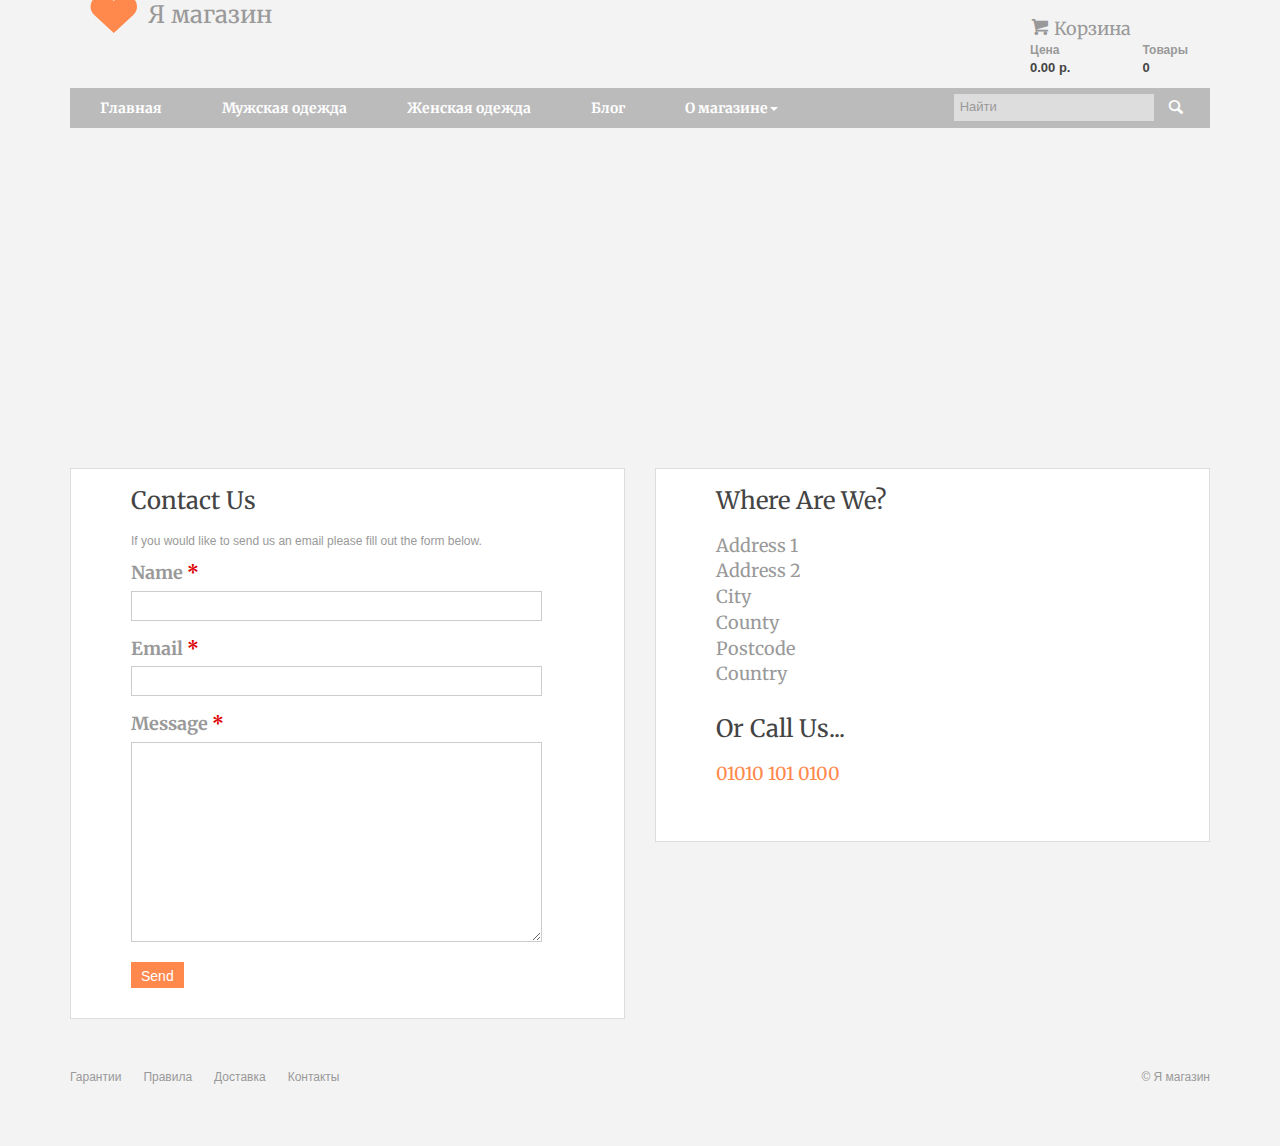
==== contact.html @ a4526c02 "download" ====
<!DOCTYPE html>
<html>
	<head>
		<title>Я магазин</title>
		<meta name="viewport" content="width=device-width, initial-scale=1.0">
		<meta charset="UTF-8">
		<link href="assets/templates/theme/css/bootstrap.min.css" rel="stylesheet" media="screen">
		<link href="https://fonts.googleapis.com/css?family=Merriweather&amp;subset=cyrillic" rel="stylesheet">
		<link href="assets/templates/theme/css/entypo.css" rel="stylesheet" type="text/css">
		<link href="assets/templates/theme/css/686tees.css" rel="stylesheet" type="text/css">
	</head>
<body>

<div class="container">
	<div class="row header_row">
		<div class="col-md-4 col-sm-4">
			<a class="logo" href="index.html">
				<span class="entypo heart"></span> Я магазин
			</a>
		</div>
		<div class="col-md-4 col-sm-5">
		</div>
		<div class="col-md-4 col-sm-3">
			<div class="row">
				<div class="col-md-6 col-md-offset-6 mini-basket">
					<p class="mini-basket-title">
					<a href="basket.html"><span class="entypo cart"></span> Корзина</a></p>
					<div class="row">
						<div class="col-md-6 col-sm-6 col-xs-6">
							<p class="mini-basket-summary">
								Цена<br />
								<span>0.00 р.</span>
							</p>
						</div>
						<div class="col-md-6 col-sm-6 col-xs-6">
							<p class="mini-basket-summary">
								Товары<br />
								<span>0</span>
							</p>
						</div>
					</div>
				</div>
			</div>
		</div>
	</div>

	<!-- Menu -->

	<div class="row">

		<div class="col-md-12">

			<nav class="navbar navbar-default" role="navigation">
			  <div class="container-fluid">
			  
			    <div class="navbar-header">
			      <button type="button" class="navbar-toggle" data-toggle="collapse" data-target="#navbar-collapse-1">
			        <span class="sr-only">Меню</span>
			        <span class="icon-bar"></span>
			        <span class="icon-bar"></span>
			        <span class="icon-bar"></span>
			      </button>
			    </div>

			    <div class="collapse navbar-collapse" id="navbar-collapse-1">
			      <ul class="nav navbar-nav">
			        <li><a href="index.html">Главная</a></li>
			        <li><a href="products-men.html">Мужская одежда</a></li>
			        <li><a href="products-men.html">Женская одежда</a></li>
			        <li>
			          <a href="blog-listing.html">Блог</a>
			        </li>					
			        <li class="dropdown">
			          <a href="#" class="dropdown-toggle" data-toggle="dropdown" role="button" aria-haspopup="true" aria-expanded="false">О магазине<b class="caret"></b></a>
			          <ul class="dropdown-menu">
			            <li><a href="index-alt.html">Гарантии</a></li>
						<li><a href="index-alt.html">Правила</a></li>
			            <li><a href="pricing.html">Доставка</a></li>
			            <li><a href="faq.html">Оплата</a></li>
						<li><a href="faq.html">Контакты</a></li>
			          </ul>
			        </li>

			      </ul>
			      <form class="navbar-form navbar-right clearfix" role="search">
			        <div class="form-group">
			          <input type="text" class="form-control" placeholder="Найти">
			        </div>
			        <button type="submit" class="btn btn-default"><span class="entypo search"></span></button>
			      </form>
			    </div>
			  </div>
			</nav>

		</div>

	</div>

	<!-- Body -->

	<div class="row">

		<div class="col-md-12">

			<div id="map_canvas"></div>

		</div>

	</div>

	<div class="row">

		<div class="col-md-6">

			<div class="checkout-box">

				<h2>Contact Us</h2>

				<p>If you would like to send us an email please fill out the form below.</p>

				<form action="checkout-2.html" method="post">

					<p>
						<label for="field-name">Name <span class="mand">*</span></label>
						<input type="text" id="field-name" name="field-name" />
					</p>

					<p>
						<label for="field-email">Email <span class="mand">*</span></label>
						<input type="text" id="field-email" name="field-email" />
					</p>

					<p>
						<label for="field-message">Message <span class="mand">*</span></label>
						<textarea id="field-message" name="field-message"></textarea>
					</p>

					<p class="buttons">
						<button class="btn btn-primary" type="submit">Send</button>
					</p>

				</form>

			</div>

		</div>

		<div class="col-md-6">

			<div class="checkout-box">

				<h2>Where Are We?</h2>

				<p class="address">
					Address 1<br />
					Address 2<br />
					City<br />
					County<br />
					Postcode<br />
					Country
				</p>

				<h2>Or Call Us...</h2>

				<p class="tel"><a href="tel:01010 101 0100">01010 101 0100</a></p>

			</div>

		</div>

	</div>

	<div class="row footer">
		<div class="col-md-6">
			<ul class="footer-nav">
				<li><a href="content.html">Гарантии</a></li>
				<li><a href="content.html">Правила</a></li>
				<li><a href="content.html">Доставка</a></li>
				<li><a href="contact.html">Контакты</a></li>
			</ul>
		</div>
		<div class="col-md-6 footer-right"><p>&copy; Я магазин</p></div>
	</div>

</div>

<script type="text/javascript" src="http://maps.google.com/maps/api/js?sensor=true"></script>
<script src="https://ajax.googleapis.com/ajax/libs/jquery/1.12.4/jquery.min.js"></script>
<script src="assets/templates/theme/js/bootstrap.min.js"></script>
<script src="assets/templates/theme/js/jquery.ui.map.js"></script>
<script src="assets/templates/theme/js/contact.js"></script>

</body>
</html>
---- assets/templates/theme/css/entypo.css ----
@font-face {
    font-family: 'EntypoRegular';
    src: url('../fonts/entypo.eot');
    src: url('../fonts/entypo.eot?#iefix') format('embedded-opentype'),
         url('../fonts/entypo.woff') format('woff'),
         url('../fonts/entypo.ttf') format('truetype'),
         url('../fonts/entypo.svg#EntypoRegular') format('svg');
    font-weight: normal;
    font-style: normal;
}
 
@font-face {
    font-family: 'EntypoSocialRegular';
    src: url('../fonts/entypo-social.eot');
    src: url('../fonts/entypo-social.eot?#iefix') format('embedded-opentype'),
         url('../fonts/entypo-social.woff') format('woff'),
         url('../fonts/entypo-social.ttf') format('truetype'),
         url('../fonts/entypo-social.svg#EntypoRegular') format('svg');
    font-weight: normal;
    font-style: normal;
}
 
.entypo {
	font-family: 'EntypoRegular';
	font-size: 2em;
	font-weight: normal;
	line-height: 0;
}
 
.entypo-social {
	font-family: 'EntypoSocialRegular';
	font-size: 2em;
	font-weight: normal;
	line-height: 0;
}
 
.entypo.phone:before{ content:'\1F4DE'; }
.entypo.mobile:before{ content:'\1F4F1'; }
.entypo.mouse:before{ content:'\E789'; }
.entypo.address:before{ content:'\E723'; }
.entypo.mail:before{ content:'\2709'; }
.entypo.paper-plane:before{ content:'\1F53F'; }
.entypo.pencil:before{ content:'\270E'; }
.entypo.feather:before{ content:'\2712'; }
.entypo.attach:before{ content:'\1F4CE'; }
.entypo.inbox:before{ content:'\E777'; }
.entypo.reply:before{ content:'\E712'; }
.entypo.reply-all:before{ content:'\E713'; }
.entypo.forward:before{ content:'\27A6'; }
.entypo.user:before{ content:'\1F464'; }
.entypo.users:before{ content:'\1F465'; }
.entypo.add-user:before{ content:'\E700'; }
.entypo.vcard:before{ content:'\E722'; }
.entypo.export:before{ content:'\E715'; }
.entypo.location:before{ content:'\E724'; }
.entypo.map:before{ content:'\E727'; }
.entypo.compass:before{ content:'\E728'; }
.entypo.direction:before{ content:'\27A2'; }
.entypo.hair-cross:before{ content:'\1F3AF'; }
.entypo.share:before{ content:'\E73C'; }
.entypo.shareable:before{ content:'\E73E'; }
.entypo.heart:before{ content:'\2665'; }
.entypo.heart-empty:before{ content:'\2661'; }
.entypo.star:before{ content:'\2605'; }
.entypo.star-empty:before{ content:'\2606'; }
.entypo.thumbs-up:before{ content:'\1F44D'; }
.entypo.thumbs-down:before{ content:'\1F44E'; }
.entypo.chat:before{ content:'\E720'; }
.entypo.comment:before{ content:'\E718'; }
.entypo.quote:before{ content:'\275E'; }
.entypo.home:before{ content:'\2302'; }
.entypo.popup:before{ content:'\E74C'; }
.entypo.search:before{ content:'\1F50D'; }
.entypo.flashlight:before{ content:'\1F526'; }
.entypo.print:before{ content:'\E716'; }
.entypo.bell:before{ content:'\1F514'; }
.entypo.link:before{ content:'\1F517'; }
.entypo.flag:before{ content:'\2691'; }
.entypo.cog:before{ content:'\2699'; }
.entypo.tools:before{ content:'\2692'; }
.entypo.trophy:before{ content:'\1F3C6'; }
.entypo.tag:before{ content:'\E70C'; }
.entypo.camera:before{ content:'\1F4F7'; }
.entypo.megaphone:before{ content:'\1F4E3'; }
.entypo.moon:before{ content:'\263D'; }
.entypo.palette:before{ content:'\1F3A8'; }
.entypo.leaf:before{ content:'\1F342'; }
.entypo.note:before{ content:'\266A'; }
.entypo.beamed-note:before{ content:'\266B'; }
.entypo.new:before{ content:'\1F4A5'; }
.entypo.graduation-cap:before{ content:'\1F393'; }
.entypo.book:before{ content:'\1F4D5'; }
.entypo.newspaper:before{ content:'\1F4F0'; }
.entypo.bag:before{ content:'\1F45C'; }
.entypo.airplane:before{ content:'\2708'; }
.entypo.lifebuoy:before{ content:'\E788'; }
.entypo.eye:before{ content:'\E70A'; }
.entypo.clock:before{ content:'\1F554'; }
.entypo.mic:before{ content:'\1F3A4'; }
.entypo.calendar:before{ content:'\1F4C5'; }
.entypo.flash:before{ content:'\26A1'; }
.entypo.thunder-cloud:before{ content:'\26C8'; }
.entypo.droplet:before{ content:'\1F4A7'; }
.entypo.cd:before{ content:'\1F4BF'; }
.entypo.briefcase:before{ content:'\1F4BC'; }
.entypo.air:before{ content:'\1F4A8'; }
.entypo.hourglass:before{ content:'\23F3'; }
.entypo.gauge:before{ content:'\1F6C7'; }
.entypo.language:before{ content:'\1F394'; }
.entypo.network:before{ content:'\E776'; }
.entypo.key:before{ content:'\1F511'; }
.entypo.battery:before{ content:'\1F50B'; }
.entypo.bucket:before{ content:'\1F4FE'; }
.entypo.magnet:before{ content:'\E7A1'; }
.entypo.drive:before{ content:'\1F4FD'; }
.entypo.cup:before{ content:'\2615'; }
.entypo.rocket:before{ content:'\1F680'; }
.entypo.brush:before{ content:'\E79A'; }
.entypo.suitcase:before{ content:'\1F6C6'; }
.entypo.traffic-cone:before{ content:'\1F6C8'; }
.entypo.globe:before{ content:'\1F30E'; }
.entypo.keyboard:before{ content:'\2328'; }
.entypo.browser:before{ content:'\E74E'; }
.entypo.publish:before{ content:'\E74D'; }
.entypo.progress-3:before{ content:'\E76B'; }
.entypo.progress-2:before{ content:'\E76A'; }
.entypo.progress-1:before{ content:'\E769'; }
.entypo.progress-0:before{ content:'\E768'; }
.entypo.light-down:before{ content:'\1F505'; }
.entypo.light-up:before{ content:'\1F506'; }
.entypo.adjust:before{ content:'\25D1'; }
.entypo.code:before{ content:'\E714'; }
.entypo.monitor:before{ content:'\1F4BB'; }
.entypo.infinity:before{ content:'\221E'; }
.entypo.light-bulb:before{ content:'\1F4A1'; }
.entypo.credit-card:before{ content:'\1F4B3'; }
.entypo.database:before{ content:'\1F4F8'; }
.entypo.voicemail:before{ content:'\2707'; }
.entypo.clipboard:before{ content:'\1F4CB'; }
.entypo.cart:before{ content:'\E73D'; }
.entypo.box:before{ content:'\1F4E6'; }
.entypo.ticket:before{ content:'\1F3AB'; }
.entypo.rss:before{ content:'\E73A'; }
.entypo.signal:before{ content:'\1F4F6'; }
.entypo.thermometer:before{ content:'\1F4FF'; }
.entypo.water:before{ content:'\1F4A6'; }
.entypo.sweden:before{ content:'\F601'; }
.entypo.line-graph:before{ content:'\1F4C8'; }
.entypo.pie-chart:before{ content:'\25F4'; }
.entypo.bar-graph:before{ content:'\1F4CA'; }
.entypo.area-graph:before{ content:'\1F53E'; }
.entypo.lock:before{ content:'\1F512'; }
.entypo.lock-open:before{ content:'\1F513'; }
.entypo.logout:before{ content:'\E741'; }
.entypo.login:before{ content:'\E740'; }
.entypo.check:before{ content:'\2713'; }
.entypo.cross:before{ content:'\274C'; }
.entypo.squared-minus:before{ content:'\229F'; }
.entypo.squared-plus:before{ content:'\229E'; }
.entypo.squared-cross:before{ content:'\274E'; }
.entypo.circled-minus:before{ content:'\2296'; }
.entypo.circled-plus:before{ content:'\2295'; }
.entypo.circled-cross:before{ content:'\2716'; }
.entypo.minus:before{ content:'\2796'; }
.entypo.plus:before{ content:'\2795'; }
.entypo.erase:before{ content:'\232B'; }
.entypo.block:before{ content:'\1F6AB'; }
.entypo.info:before{ content:'\2139'; }
.entypo.circled-info:before{ content:'\E705'; }
.entypo.help:before{ content:'\2753'; }
.entypo.circled-help:before{ content:'\E704'; }
.entypo.warning:before{ content:'\26A0'; }
.entypo.cycle:before{ content:'\1F504'; }
.entypo.cw:before{ content:'\27F3'; }
.entypo.ccw:before{ content:'\27F2'; }
.entypo.shuffle:before{ content:'\1F500'; }
.entypo.back:before{ content:'\1F519'; }
.entypo.level-down:before{ content:'\21B3'; }
.entypo.retweet:before{ content:'\E717'; }
.entypo.loop:before{ content:'\1F501'; }
.entypo.back-in-time:before{ content:'\E771'; }
.entypo.level-up:before{ content:'\21B0'; }
.entypo.switch:before{ content:'\21C6'; }
.entypo.numbered-list:before{ content:'\E005'; }
.entypo.add-to-list:before{ content:'\E003'; }
.entypo.layout:before{ content:'\268F'; }
.entypo.list:before{ content:'\2630'; }
.entypo.text-doc:before{ content:'\1F4C4'; }
.entypo.text-doc-inverted:before{ content:'\E731'; }
.entypo.doc:before{ content:'\E730'; }
.entypo.docs:before{ content:'\E736'; }
.entypo.landscape-doc:before{ content:'\E737'; }
.entypo.picture:before{ content:'\1F304'; }
.entypo.video:before{ content:'\1F3AC'; }
.entypo.music:before{ content:'\1F3B5'; }
.entypo.folder:before{ content:'\1F4C1'; }
.entypo.archive:before{ content:'\E800'; }
.entypo.trash:before{ content:'\E729'; }
.entypo.upload:before{ content:'\1F4E4'; }
.entypo.download:before{ content:'\1F4E5'; }
.entypo.save:before{ content:'\1F4BE'; }
.entypo.install:before{ content:'\E778'; }
.entypo.cloud:before{ content:'\2601'; }
.entypo.upload-cloud:before{ content:'\E711'; }
.entypo.bookmark:before{ content:'\1F516'; }
.entypo.bookmarks:before{ content:'\1F4D1'; }
.entypo.open-book:before{ content:'\1F4D6'; }
.entypo.play:before{ content:'\25B6'; }
.entypo.paus:before{ content:'\2016'; }
.entypo.record:before{ content:'\25CF'; }
.entypo.stop:before{ content:'\25A0'; }
.entypo.ff:before{ content:'\23E9'; }
.entypo.fb:before{ content:'\23EA'; }
.entypo.to-start:before{ content:'\23EE'; }
.entypo.to-end:before{ content:'\23ED'; }
.entypo.resize-full:before{ content:'\E744'; }
.entypo.resize-small:before{ content:'\E746'; }
.entypo.volume:before{ content:'\23F7'; }
.entypo.sound:before{ content:'\1F50A'; }
.entypo.mute:before{ content:'\1F507'; }
.entypo.flow-cascade:before{ content:'\1F568'; }
.entypo.flow-branch:before{ content:'\1F569'; }
.entypo.flow-tree:before{ content:'\1F56A'; }
.entypo.flow-line:before{ content:'\1F56B'; }
.entypo.flow-parallel:before{ content:'\1F56C'; }
.entypo.left-bold:before{ content:'\E4AD'; }
.entypo.down-bold:before{ content:'\E4B0'; }
.entypo.up-bold:before{ content:'\E4AF'; }
.entypo.right-bold:before{ content:'\E4AE'; }
.entypo.left:before{ content:'\2B05'; }
.entypo.down:before{ content:'\2B07'; }
.entypo.up:before{ content:'\2B06'; }
.entypo.right:before{ content:'\27A1'; }
.entypo.circled-left:before{ content:'\E759'; }
.entypo.circled-down:before{ content:'\E758'; }
.entypo.circled-up:before{ content:'\E75B'; }
.entypo.circled-right:before{ content:'\E75A'; }
.entypo.triangle-left:before{ content:'\25C2'; }
.entypo.triangle-down:before{ content:'\25BE'; }
.entypo.triangle-up:before{ content:'\25B4'; }
.entypo.triangle-right:before{ content:'\25B8'; }
.entypo.chevron-left:before{ content:'\E75D'; }
.entypo.chevron-down:before{ content:'\E75C'; }
.entypo.chevron-up:before{ content:'\E75F'; }
.entypo.chevron-right:before{ content:'\E75E'; }
.entypo.chevron-small-left:before{ content:'\E761'; }
.entypo.chevron-small-down:before{ content:'\E760'; }
.entypo.chevron-small-up:before{ content:'\E763'; }
.entypo.chevron-small-right:before{ content:'\E762'; }
.entypo.chevron-thin-left:before{ content:'\E765'; }
.entypo.chevron-thin-down:before{ content:'\E764'; }
.entypo.chevron-thin-up:before{ content:'\E767'; }
.entypo.chevron-thin-right:before{ content:'\E766'; }
.entypo.left-thin:before{ content:'\2190'; }
.entypo.down-thin:before{ content:'\2193'; }
.entypo.up-thin:before{ content:'\2191'; }
.entypo.right-thin:before{ content:'\2192'; }
.entypo.arrow-combo:before{ content:'\E74F'; }
.entypo.three-dots:before{ content:'\23F6'; }
.entypo.two-dots:before{ content:'\23F5'; }
.entypo.dot:before{ content:'\23F4'; }
.entypo.cc:before{ content:'\1F545'; }
.entypo.cc-by:before{ content:'\1F546'; }
.entypo.cc-nc:before{ content:'\1F547'; }
.entypo.cc-nc-eu:before{ content:'\1F548'; }
.entypo.cc-nc-jp:before{ content:'\1F549'; }
.entypo.cc-sa:before{ content:'\1F54A'; }
.entypo.cc-nd:before{ content:'\1F54B'; }
.entypo.cc-pd:before{ content:'\1F54C'; }
.entypo.cc-zero:before{ content:'\1F54D'; }
.entypo.cc-share:before{ content:'\1F54E'; }
.entypo.cc-remix:before{ content:'\1F54F'; }
.entypo.db-logo:before{ content:'\1F5F9'; }
.entypo.db-shape:before{ content:'\1F5FA'; }
 
.entypo-social.github:before{ content:'\F300'; }
.entypo-social.c-github:before{ content:'\F301'; }
.entypo-social.flickr:before{ content:'\F303'; }
.entypo-social.c-flickr:before{ content:'\F304'; }
.entypo-social.vimeo:before{ content:'\F306'; }
.entypo-social.c-vimeo:before{ content:'\F307'; }
.entypo-social.twitter:before{ content:'\F309'; }
.entypo-social.c-twitter:before{ content:'\F30A'; }
.entypo-social.facebook:before{ content:'\F30C'; }
.entypo-social.c-facebook:before{ content:'\F30D'; }
.entypo-social.s-facebook:before{ content:'\F30E'; }
.entypo-social.googleplus:before{ content:'\F30F'; }
.entypo-social.c-googleplus:before{ content:'\F310'; }
.entypo-social.pinterest:before{ content:'\F312'; }
.entypo-social.c-pinterest:before{ content:'\F313'; }
.entypo-social.tumblr:before{ content:'\F315'; }
.entypo-social.c-tumblr:before{ content:'\F316'; }
.entypo-social.linkedin:before{ content:'\F318'; }
.entypo-social.c-linkedin:before{ content:'\F319'; }
.entypo-social.dribbble:before{ content:'\F31B'; }
.entypo-social.c-dribbble:before{ content:'\F31C'; }
.entypo-social.stumbleupon:before{ content:'\F31E'; }
.entypo-social.c-stumbleupon:before{ content:'\F31F'; }
.entypo-social.lastfm:before{ content:'\F321'; }
.entypo-social.c-lastfm:before{ content:'\F322'; }
.entypo-social.rdio:before{ content:'\F324'; }
.entypo-social.c-rdio:before{ content:'\F325'; }
.entypo-social.spotify:before{ content:'\F327'; }
.entypo-social.c-spotify:before{ content:'\F328'; }
.entypo-social.qq:before{ content:'\F32A'; }
.entypo-social.instagram:before{ content:'\F32D'; }
.entypo-social.dropbox:before{ content:'\F330'; }
.entypo-social.evernote:before{ content:'\F333'; }
.entypo-social.flattr:before{ content:'\F336'; }
.entypo-social.skype:before{ content:'\F339'; }
.entypo-social.c-skype:before{ content:'\F33A'; }
.entypo-social.renren:before{ content:'\F33C'; }
.entypo-social.sina-weibo:before{ content:'\F33F'; }
.entypo-social.paypal:before{ content:'\F342'; }
.entypo-social.picasa:before{ content:'\F345'; }
.entypo-social.soundcloud:before{ content:'\F348'; }
.entypo-social.mixi:before{ content:'\F34B'; }
.entypo-social.behance:before{ content:'\F34E'; }
.entypo-social.google-circles:before{ content:'\F351'; }
.entypo-social.vk:before{ content:'\F354'; }
.entypo-social.smashing:before{ content:'\F357'; }
---- assets/templates/theme/css/686tees.css ----
/*--------------------------------
	General
---------------------------------*/

body {
	background: #F3F3F3;
	color: #999;
	font-size: 12px;
}

a,
.pagination > li > a,
.pagination > li > span {
	color: #ff884c;
}

a:hover,
.pagination > li > a:hover {
	color: #444;
	text-decoration: none;
}
.header_row{
	margin-top: 15px;
}
/*--------------------------------
	Buttons
---------------------------------*/

.btn {
	border-radius: 0;
	text-shadow: none;
	border: none;
	box-shadow: none;
	margin: 0;
	padding: 4px 10px 2px 10px;
}

.btn-primary {
	background: #ff884c;
}

.btn-primary:hover {
	background: #d35c20;
}

.btn-grey {
	background: #BBB;
	color: #FFF;
}

.btn-grey:hover {
	background: #999;
	color: #FFF;
}

.btn-blank {
	background: none;
	color: #AAA;
}

.btn-blank:hover {
	background: none;
	color: #888;
}

/*--------------------------------
	Form styles
---------------------------------*/

select,
textarea,
input[type="text"],
input[type="password"],
input[type="datetime"],
input[type="datetime-local"],
input[type="date"],
input[type="month"],
input[type="time"],
input[type="week"],
input[type="number"],
input[type="email"],
input[type="url"],
input[type="search"],
input[type="tel"],
input[type="color"],
.uneditable-input {
	padding: 4px 6px;
	margin-bottom: 5px;
	font-size: 14px;
	border: 1px solid #CCC;
}

/*--------------------------------
	Alerts
---------------------------------*/

.alert {
	border: none;
	border-radius: 0;
}

/*--------------------------------
	Header
---------------------------------*/

.top-nav {
	list-style: none;
	margin: 0 -15px 20px -15px;
	padding: 0;
}

.top-nav li a {
	color: #999;
	display: block;
	padding: 10px 20px;
	border-bottom: 1px solid #DDD;
}

.top-nav li a:hover {
	color: #444;
}

.logo {
	font-family: "Merriweather";
	font-size: 24px;
	color: #999;
	text-align: center;
	margin-bottom: 20px;
	display: block;
    margin-top: -20px;
}

.logo span {
	color: #ff884c;
	font-size: 4.5em;
	position: relative;
	bottom: -18px;
}

.strapline {
	font-family: "Merriweather";
	font-size: 14px;
	text-align: center;
	line-height: 1.5;
}

.strapline span {
	color: #CCC;
}

/*--------------------------------
	Mini Basket
---------------------------------*/

.mini-basket {
	background: #EEE;
	padding: 20px 20px 0 20px;
	margin-bottom: 10px;
}

.mini-basket-title {
	font-family: "Merriweather";
	font-size: 18px;
	line-height: 1.5;
	margin-right: 20px;
	margin-bottom: 10px;
}

.mini-basket-title a {
	color: #999;
}
.mini-basket-title a:hover{
	color: #444;
}
.mini-basket-title a span {
	position: relative;
	bottom: -1px;
}

.mini-basket-notice {
	background: #CCC;
	color: #FFF;
	font-weight: bold;
	padding: 5px 10px;
}

.mini-basket-summary {
	font-weight: bold;
}

.mini-basket-summary span {
	color: #444;
	font-size: 13px;
}

/*--------------------------------
	Main Nav
---------------------------------*/

.navbar {
	background: #BBB;
	list-style: none;
	margin: 0;
	padding: 0;
	min-height: 0;
	border-radius: 0;
	border: none;
}

.navbar .navbar-collapse {
	padding: 0;
}

.navbar li {
	font-family: "Merriweather";
	font-size: 14px;
}

.navbar-default .navbar-nav>li>a {
	font-weight: bold;
	display: block;
	padding: 10px 30px;
	color: #FFF;
}

.navbar-default .navbar-nav>.active>a, .navbar-default .navbar-nav>.active>a:hover, .navbar-default .navbar-nav>.active>a:focus {
	background: #AAA;
	color: #FFF;
}

.navbar-nav .open .dropdown-menu .dropdown-header, .navbar-nav .open .dropdown-menu>li>a {
	padding: 5px 15px 5px 30px;
}

.navbar-form {
	margin: 0;
}

.navbar-form input[type=text] {
	border: none;
	background: #DDD;
	box-shadow: none;
	border-radius: 0;
	text-shadow: none;
	margin: 2px 0 0 0;
	font-size: 13px;
	height: auto;
	width: 100%;
}

.navbar-form button.btn-default {
	border: none;
	background: none;
	box-shadow: none;
	border-radius: 0;
	text-shadow: none;
	margin: 0 0 0 0;
	font-size: 18px;
	height: auto;
	color: #FFF;
	float: left;
}

.navbar-form .form-group {
	width: 87%;
    float: left;
}

/*--------------------------------
	Headings
---------------------------------*/

h1 {
	font-family: "Merriweather";
	font-size: 32px;
	font-weight: 400;
	line-height: 2;
	border-bottom: 1px solid #E6E6E6;
	margin-bottom: 20px;
}

h2 {
	font-family: "Merriweather";
	font-size: 32px;
	font-weight: 400;
	line-height: 2;
	border-bottom: 1px solid #E6E6E6;
	margin-bottom: 20px;
}

h3 {
	font-family: "Merriweather";
	font-size: 24px;
	font-weight: 400;
	line-height: 2;
	border-bottom: 1px solid #E6E6E6;
	margin-bottom: 10px;
}

h4 {
	font-family: "Merriweather";
	font-size: 24px;
	font-weight: 400;
	line-height: 2;
	border-bottom: 1px solid #E6E6E6;
	margin-bottom: 10px;
}

h5 {
	font-family: "Merriweather";
	font-size: 24px;
	font-weight: 400;
	line-height: 2;
	border-bottom: 1px solid #E6E6E6;
	margin-bottom: 10px;
}

/*--------------------------------
	Carousel
---------------------------------*/

#carousel {
	margin-top: 0;
}

.carousel-indicators {
	bottom: 5px;
}

.carousel-indicators li {
	border-color: #AAA;
}

.carousel-indicators .active {
	background: #AAA;
}

.carousel-control.right,
.carousel-control.left {
	background: none;
	color: #AAA;
}

.carousel-control {
	width: 5%;
}

.carousel-control .icon-next, .carousel-control .glyphicon-chevron-right {
	margin-left: 0;
	margin-right: -15px;
}

/*--------------------------------
	Product Listing
---------------------------------*/

h1.catalogue-title a {
	color: #999;
}

h1.catalogue-title a:hover {
	color: #444;
}

.product-listing .title {
	font-family: "Merriweather";
	font-size: 20px;
}

.product-listing .title a {
	color: #999;
}

.product-listing .title a:hover {
	color: #444;
}

.product-listing .image {
	margin-bottom: 10px;
	border: 1px solid #EEE;
	border-bottom: 1px solid #DDD;
	width: 100%;
}

.product-listing .image:hover {
	-moz-opacity: 0.70;
	opacity: 0.70;
	-ms-filter:"progid:DXImageTransform.Microsoft.Alpha"(Opacity=70);
}

.product-listing .price {
	font-family: "Merriweather";
	font-size: 16px;
	text-align: right;
	border-bottom: 1px solid #E6E6E6;
	padding-bottom: 20px;
	margin-bottom: 20px;
}

.product-listing .btn {
	margin-left: 1px;
}

/*--------------------------------
	Product Detail
---------------------------------*/

.product-image,
.product-thumb {
	border: 1px solid #EEE;
	border-bottom: 1px solid #DDD;
	margin-bottom: 20px;
	width: 100%;
}

.add-basket-box {
	background: #FFF;
	border: 1px solid #EEE;
	border-bottom: 1px solid #DDD;
	padding: 10px;
	margin-bottom: 20px;
}

.add-basket-box img {
	float: left;
	width: 60px;
}

.add-basket-box p {
	float: left;
	font-family: "Merriweather";
	font-size: 16px;
	margin: 0 0 0 10px;
	line-height: 1.4;
}

.add-basket-box p span {
	color: #444;
}

.add-basket-box-right {
	float: right;
	text-align: right;
	padding: 10px 10px 0 0;
}

.add-basket-box-right .btn-addcart {
	font-family: "Merriweather";
	padding: 4px 10px;
}

.add-basket-box-right .btn-addcart span {
	position: relative;
	bottom: -2px;
	margin-right: 4px;
}

.social-icon {
	font-size: 30px;
	color: #AAA;
}

.social-icon:hover {
	color: #888;
}

/*--------------------------------
	Pagination
---------------------------------*/

.pagination {
	float: right;
}

.pagination {
	-webkit-border-radius: 0;
	-moz-border-radius: 0;
	border-radius: 0;
	-webkit-box-shadow: none;
	-moz-box-shadow: none;
	box-shadow: none;
}

.pagination > li:first-child > a,
.pagination > li:first-child > span {
	-webkit-border-top-left-radius: 0;
	-moz-border-radius-topleft: 0;
	border-top-left-radius: 0;
	-webkit-border-bottom-left-radius: 0;
	-moz-border-radius-bottomleft: 0;
	border-bottom-left-radius: 0;
}
.pagination > li:last-child > a,
.pagination > li:last-child > span {
	-webkit-border-top-right-radius: 0;
	-moz-border-radius-topright: 0;
	border-top-right-radius: 0;
	-webkit-border-bottom-right-radius: 0;
	-moz-border-radius-bottomright: 0;
	border-bottom-right-radius: 0;
}

/*--------------------------------
	Basket
---------------------------------*/

.basket-table {
	width: 100%;
	border-collapse: collapse;
	margin-bottom: 10px;
}

.basket-table th {
	font-weight: bold;
	text-align: left;
	padding: 8px;
}

.basket-table tbody tr {
	background: #FFF;
	border: 1px solid #DDD;
}

.basket-table tbody tr td {
	padding: 8px;
}

.basket-table tbody tr td.image {
	width: 80px;
}

.basket-table tbody tr td.image img {
	width: 80px;
}

.basket-table tbody tr td.title {
	font-family: "Merriweather";
	font-size: 18px;
}

.basket-table tbody tr td.title a {
	color: #999;
}

.basket-table tbody tr td.title a:hover {
	color: #444;
}

.basket-table tbody tr td.qty {
	width: 80px;
}

.basket-table tbody tr td.qty input {
	width: 40px;
	border-radius: 0;
	margin-bottom: -3px;
}

.basket-table tbody tr td.price {
	width: 80px;
	font-family: "Merriweather";
	font-size: 18px;
	color: #BBB;
}

.basket-table tbody tr td.total {
	width: 80px;
	font-family: "Merriweather";
	font-size: 18px;
	color: #888;
}

.basket-table tbody tr td.remove {
	width: 35px;
	font-size: 18px;
}

.basket-table tbody tr td.remove a {
	color: #D00;
	position: relative;
	bottom: -3px;
}

.basket-table tbody tr td.remove a:hover {
	color: #444;
}

.basket-total {
	background: #FFF;
    padding: 10px 60px;
    border: 1px solid #DDD;
    font-family: "Merriweather";
    font-size: 18px;
    margin-bottom: 30px;
	text-align:right;
}

.basket-total-shipping {
	margin-bottom: 10px;
}

.basket-total span {
	color: #444;
}

.actions {
	float: right;
}

.actions .btn {
	font-family: "Merriweather";
	font-size: 18px;
	padding: 8px 16px;
	margin-left: 10px;
}

/*--------------------------------
	Checkout
---------------------------------*/

.checkout-steps {
	background: #FFF;
	border: 1px solid #DDD;
	margin: 20px 0;
}

.checkout-steps .step {
	float: none;
	width: 100%;
	padding: 10px;
	font-family: "Merriweather";
	font-size: 18px;
	color: #BBB;
	margin: 0;
}

.checkout-steps .step-active {
	color: #444;
}

.checkout-steps .step span {
	float: right;
	color: #ff884c;
	margin-top: 13px;
}

.checkout-box {
	background: #FFF;
	border: 1px solid #DDD;
	padding: 20px 60px;
	margin-bottom: 30px;
	min-height: 374px;
}

.checkout-box-long {
	min-height: 500px;
}

.checkout-box-short {
	min-height: 238px;
}

.checkout-box h2 {
	color: #444;
	font-size: 24px;
	line-height: 1;
	margin: 0 0 20px 0;
	padding: 0;
	border: none;
}

.mand {
	color: #D00;
}

.checkout-box label {
	font-family: "Merriweather";
	font-size: 18px;
}

.checkout-box input {
	border-radius: 0;
	width: 95%;
}

.checkout-box select {
	width: 95%;
}

.chbox input,
.radios input {
	width: auto;
}

.radios {
	line-height: 2.2;
	margin-bottom: 20px;
}

.radios input {
	margin: -2px 4px 0 0;
}

.chbox label {
	display: inline;
	font-size: 12px;
	font-family: Arial, sans-serif;
}

/*--------------------------------
	Members
---------------------------------*/

.member-box {
	min-height: auto;
	margin: 20px 0 30px 0;
	background: #FFF;
	border: 1px solid #DDD;
	padding: 20px 60px;
}

.member-box h2 {
	color: #444;
	font-size: 24px;
	line-height: 1;
	margin: 0 0 20px 0;
	padding: 0;
	border: none;
}

.member-box label {
	font-family: "Merriweather";
	font-size: 18px;
}

.member-box input {
	border-radius: 0;
	width: 95%;
}

/*--------------------------------
	Content Template
---------------------------------*/

.content-box {
	margin: 20px 0 30px 0;
	background: #FFF;
	border: 1px solid #DDD;
	padding: 20px;
}

.content-box h1,
.content-box h2,
.content-box h3,
.content-box h4,
.content-box h5 {
	color: #444;
	border: none;
	line-height: 1;
}

.content-box h3,
.content-box h4,
.content-box h5 {
	border-bottom: 1px solid #EEE;
	margin: 20px 0 20px 0;
	padding-bottom: 10px;
}

.content-box p {
	line-height: 1.8;
}

.content-box table {
	width: 600px;
	border-collapse: collapse;
	margin-bottom: 20px;
}

.content-box table th {
	background: #ff884c;
	font-weight: normal;
	text-align: left;
	color: #FFF;
	padding: 10px;
}

.content-box table td {
	border-bottom: 1px solid #EEE;
	padding: 10px;
}

/*--------------------------------
	Contact
---------------------------------*/

.checkout-box textarea {
	border-radius: 0;
	width: 95%;
	height: 200px;
}

.tel {
	color: #ff884c;
	font-family: "Merriweather";
	font-size: 18px;
}

.address {
	font-family: "Merriweather";
	font-size: 18px;
	margin-bottom: 30px;
}

#map_canvas {
	width: 100%;
	height: 300px;
	margin: 20px 0;
}

/*--------------------------------
	Pricing
---------------------------------*/

.pricing-box {
	margin: 20px 0 30px 0;
	background: #FFF;
	border: 1px solid #DDD;
	padding: 0;
}

.pricing-box h2 {
	background: #ff884c;
	margin: 0;
	color: #FFF;
	font-size: 24px;
	text-align: center;
	border: none;
}

.pricing-box h3 {
	background: #BBB;
	margin: 0;
	color: #FFF;
	font-size: 18px;
	text-align: center;
	border: none;
}

.pricing-box ul {
	list-style: none;
	margin: 0;
	padding: 0;
}

.pricing-box ul li {
	border-bottom: 1px solid #CCC;
	padding: 10px 20px;
}

.pricing-box .btn-subscribe {
	display: block;
	background: #ff884c;
	color: #FFF;
	padding: 20px;
	text-align: center;
	width: 100%;
	font-family: "Merriweather";
	font-size: 18px;
}

.pricing-box .btn-subscribe:hover {
	background: #d35c20;
}

.pricing-box .entypo {
	font-size: 34px;
	position: relative;
	bottom: -4px;
	margin-right: 4px;
}

/*--------------------------------
	FAQ
---------------------------------*/

.faq-form input[type="text"] {
	width: 100%;
	padding: 14px;
	font-size: 16px;
}

/*--------------------------------
	Blog
---------------------------------*/

.featured-image {
	width: 100%;
	margin-bottom: 20px;
}

.meta {
	color: #CCC;
	margin-top: -15px;
}

.nav-pills>li.active>a, .nav-pills>li.active>a:hover, .nav-pills>li.active>a:focus {
	background: #ff884c;
}

.comments {
	margin: 0;
	padding: 0;
	list-style: none;
}

.comments li {
	background: #FFF;
	border: 1px solid #DDD;
	padding: 20px;
	margin-bottom: 10px;
}

.comments li img {
	float: left;
	margin: 0 20px 0 0;
}

.comments li .author {
	font-weight: bold;
	margin-bottom: 40px;
	font-size: 14px;
}

.comments li .author span {
	font-weight: normal;
	font-size: 11px;
}

.controls input,
.controls textarea {
	width: 100%;
}

/*--------------------------------
	Footer
---------------------------------*/

.footer {
	margin-top: 20px;
	margin-bottom: 40px;
}

.footer .footer-right {
	text-align: center;
}

.footer-nav {
	list-style: none;
	margin: 0 0 20px 0;
	padding: 0;
}

.footer-nav li {
	margin-bottom: 10px;
	text-align: center;
}

.footer-nav li a {
	color: #999;
}

.footer-nav li a:hover {
	color: #444;
}

@media (min-width: 970px) {

.navbar-form input[type=text] {
	width: 200px;
}

}

@media (min-width: 750px) {

	.logo {
		text-align: left;
		margin-bottom: 0;
		bottom: 0;
	    position: absolute;
	    left: 30px;
	    display: block;
	    height: 20px;
	}

	.top-nav {
		float: right;
		list-style: none;
		margin: 10px 0 20px 0;
	}

	.top-nav li {
		float: left;
		margin-left: 40px;
	}

	.top-nav li a {
		color: #999;
		display: inline;
		padding: 0;
		border: none;
	}

	.top-nav li a:hover {
		color: #444;
	}

	.strapline {
		font-size: 14px;
		text-align: left;
		margin: 0;
		margin-top: 10px;
	}

	.mini-basket {
		background: none;
		padding: 0;
		margin-bottom: 0;
	}

	.mini-basket-title {
		margin-right: 0;
		margin-bottom: 0;
	}

	.checkout-steps .step {
		width: 25%;
		float: left;
		padding: 20px 2%;
	}

	.navbar .container-fluid {
		padding: 0;
	}

	.navbar-nav .open .dropdown-menu .dropdown-header, .navbar-nav .open .dropdown-menu>li>a {
		padding: 5px 15px 5px 25px;
	}

	.navbar-form button.btn-default {
		margin: 6px 0 0 0;
		float: none;
	}

	.navbar-form .form-group {
		width: auto;
	    float: none;
	}

	.footer-nav {
		float: left;
		list-style: none;
		margin: 0 0 20px 0;
	}

	.footer-nav li {
		float: left;
		margin-right: 22px;
		margin-bottom: 0;
	}

	.footer-nav li a {
		color: #999;
	}

	.footer-nav li a:hover {
		color: #444;
	}

	.footer .footer-right {
		text-align: right
	}

}
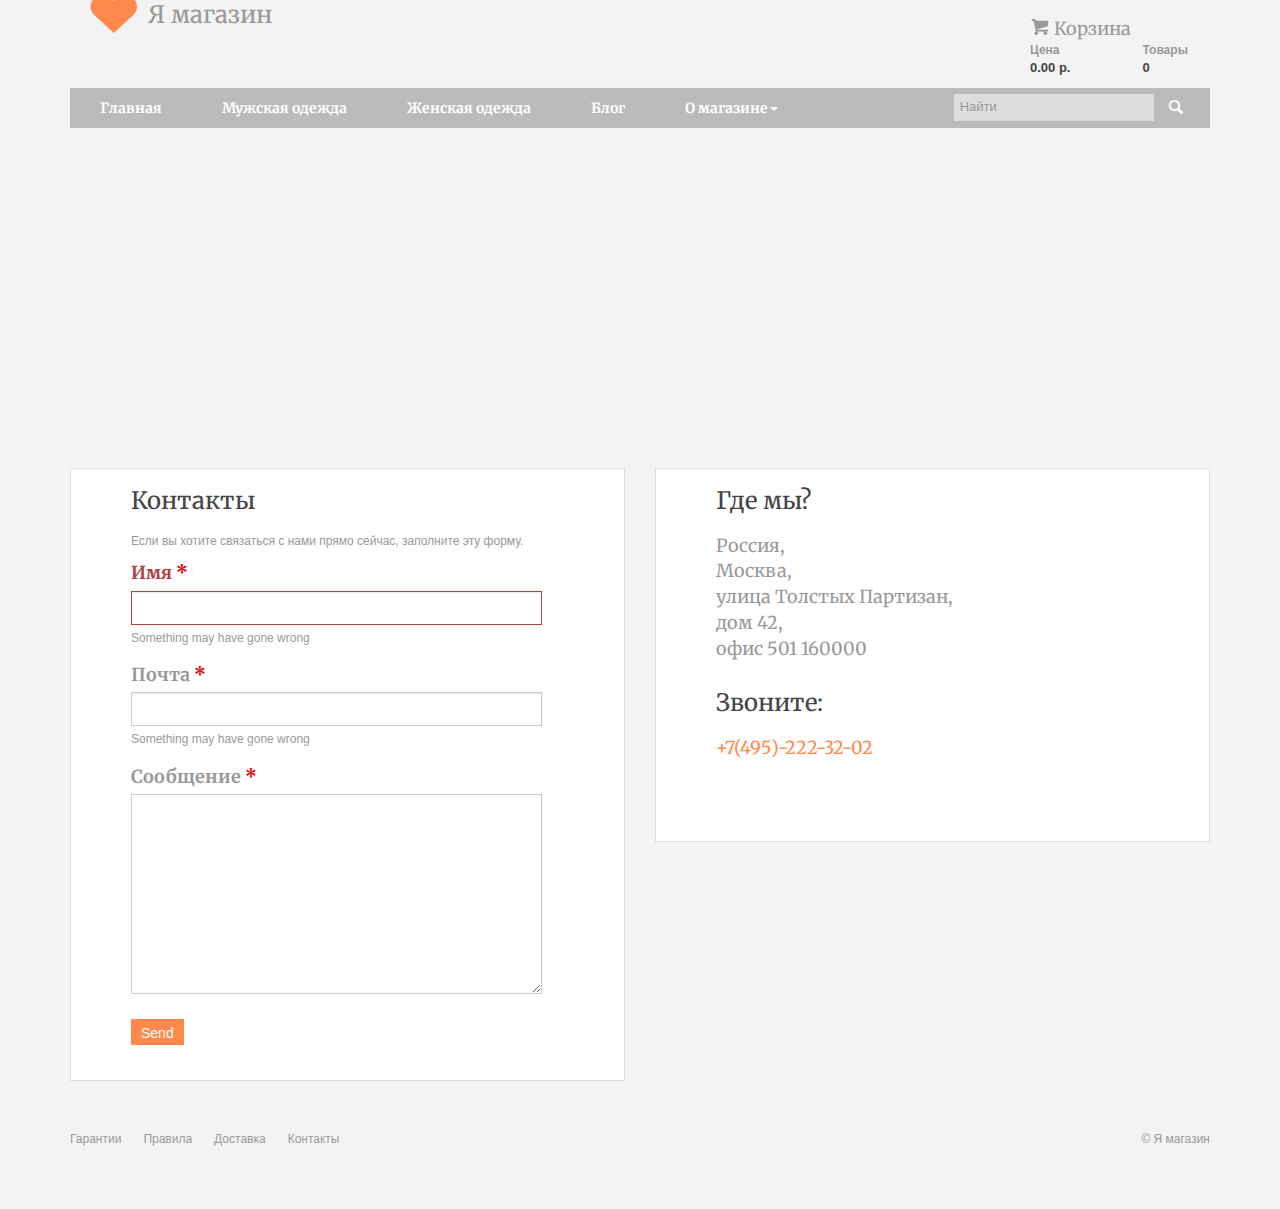
==== commit 14f9941d: "Легкие правки в контактах" ====
--- a/contact.html
+++ b/contact.html
@@ -114,30 +114,32 @@
 
 			<div class="checkout-box">
 
-				<h2>Contact Us</h2>
+				<h2>Контакты</h2>
 
-				<p>If you would like to send us an email please fill out the form below.</p>
+				<p>Если вы хотите связаться с нами прямо сейчас, заполните эту форму.</p>
 
 				<form action="checkout-2.html" method="post">
+					<div class="form-group has-error">
+						<label class="control-label">Имя <span class="mand">*</span></label>
+						<input class="form-control" type="text" name="username">
+						<span class="help-inline">Something may have gone wrong</span>
+					</div>
 
-					<p>
-						<label for="field-name">Name <span class="mand">*</span></label>
-						<input type="text" id="field-name" name="field-name" />
-					</p>
 
-					<p>
-						<label for="field-email">Email <span class="mand">*</span></label>
-						<input type="text" id="field-email" name="field-email" />
-					</p>
+					<div class="form-group">
+						<label class="control-label">Почта <span class="mand">*</span></label>
+						<input class="form-control" type="text" name="email">
+						<span class="help-inline">Something may have gone wrong</span>
+					</div>
 
-					<p>
-						<label for="field-message">Message <span class="mand">*</span></label>
-						<textarea id="field-message" name="field-message"></textarea>
-					</p>
+					<div class="form-group">
+						<label class="control-label">Сообщение <span class="mand">*</span></label>
+						<textarea name="message"></textarea>
+					</div>
 
-					<p class="buttons">
+					<div class="form-group">
 						<button class="btn btn-primary" type="submit">Send</button>
-					</p>
+					</div>
 
 				</form>
 
@@ -149,20 +151,21 @@
 
 			<div class="checkout-box">
 
-				<h2>Where Are We?</h2>
+				<h2>Где мы?</h2>
 
 				<p class="address">
-					Address 1<br />
-					Address 2<br />
-					City<br />
-					County<br />
-					Postcode<br />
-					Country
+					Россия,<br />
+					Москва,<br />
+					улица Толстых Партизан,<br />
+					дом 42,<br>
+					офис 501
+					160000<br />
+					
 				</p>
 
-				<h2>Or Call Us...</h2>
+				<h2>Звоните:</h2>
 
-				<p class="tel"><a href="tel:01010 101 0100">01010 101 0100</a></p>
+				<p class="tel"><a href="tel:01010 101 0100">+7(495)-222-32-02</a></p>
 
 			</div>
 
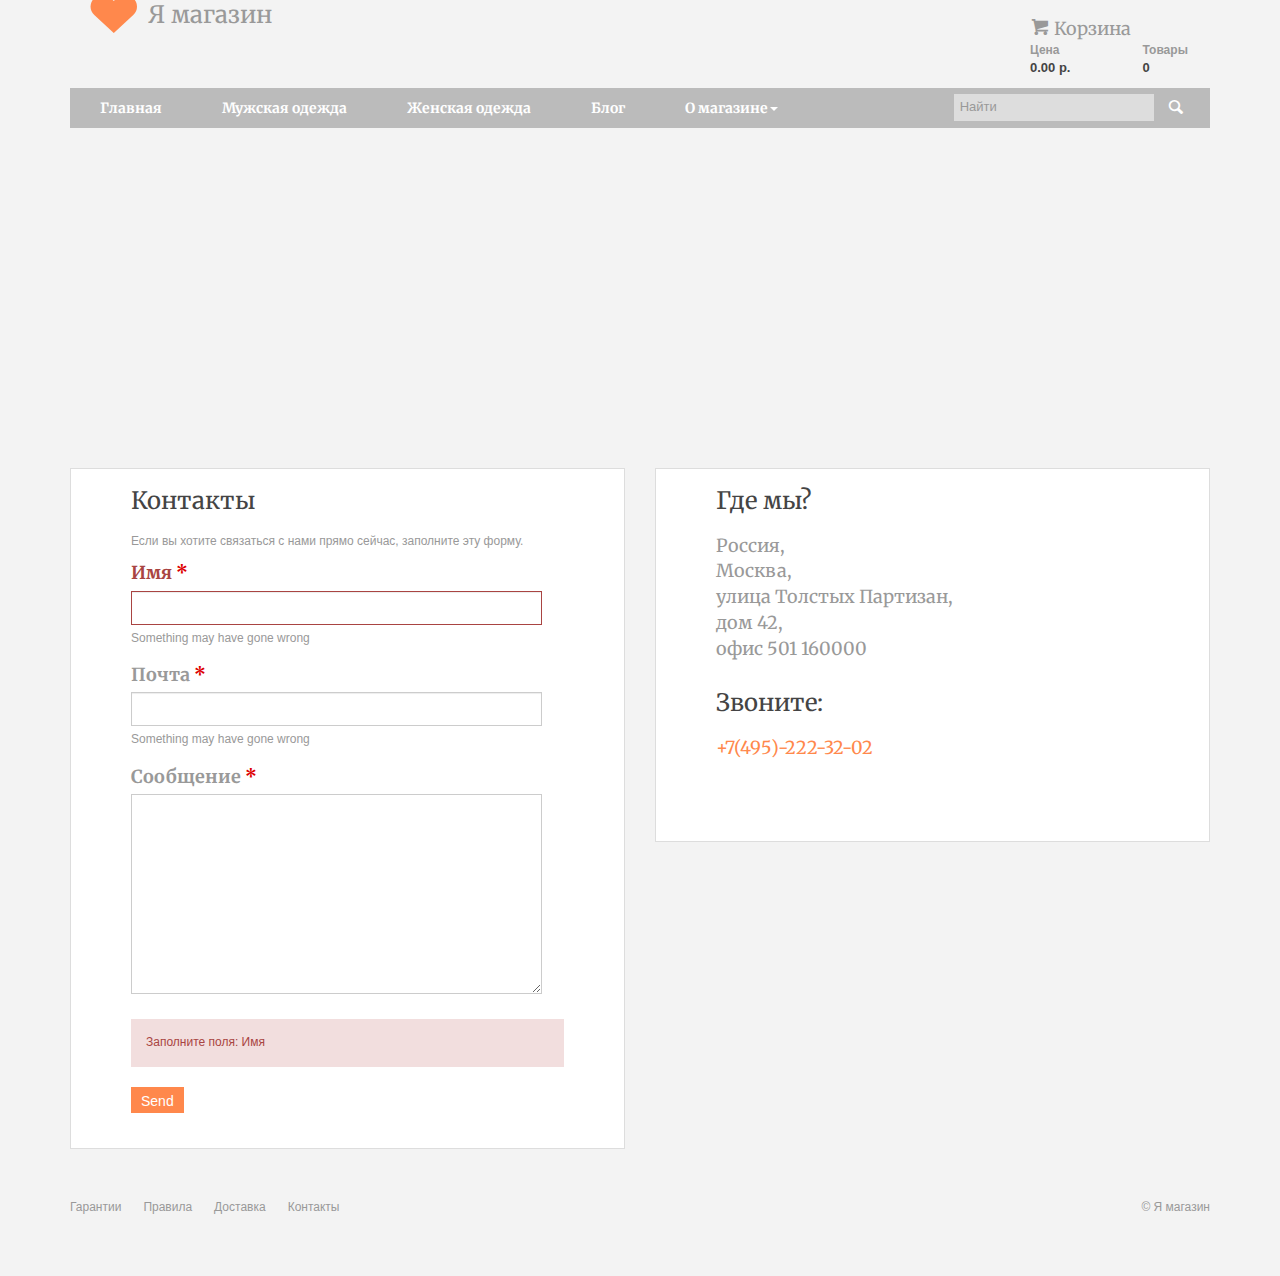
==== commit dc460e42: "Update contact.html" ====
--- a/contact.html
+++ b/contact.html
@@ -136,7 +136,11 @@
 						<label class="control-label">Сообщение <span class="mand">*</span></label>
 						<textarea name="message"></textarea>
 					</div>
-
+					<div class="form-group">
+						<div class="alert alert-danger" role="alert">
+							Заполните поля: Имя
+						</div>
+					</div>
 					<div class="form-group">
 						<button class="btn btn-primary" type="submit">Send</button>
 					</div>
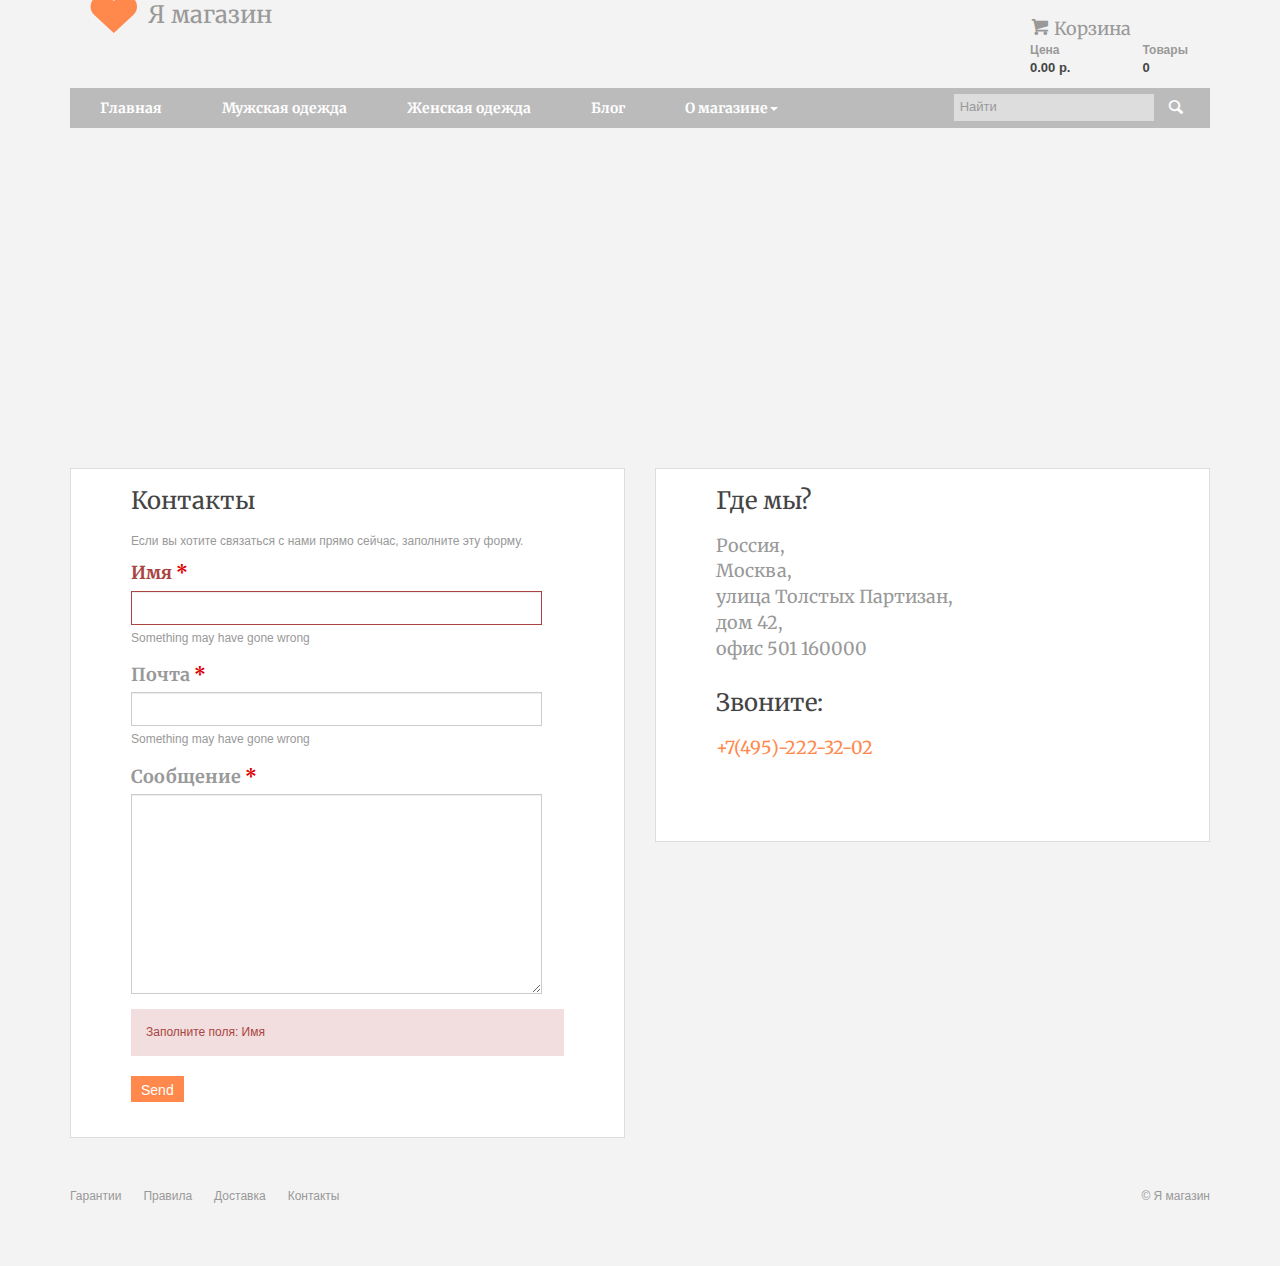
==== commit c83445a6: "Update contact.html" ====
--- a/contact.html
+++ b/contact.html
@@ -134,7 +134,7 @@
 
 					<div class="form-group">
 						<label class="control-label">Сообщение <span class="mand">*</span></label>
-						<textarea name="message"></textarea>
+						<textarea class="form-control" name="message"></textarea>
 					</div>
 					<div class="form-group">
 						<div class="alert alert-danger" role="alert">
